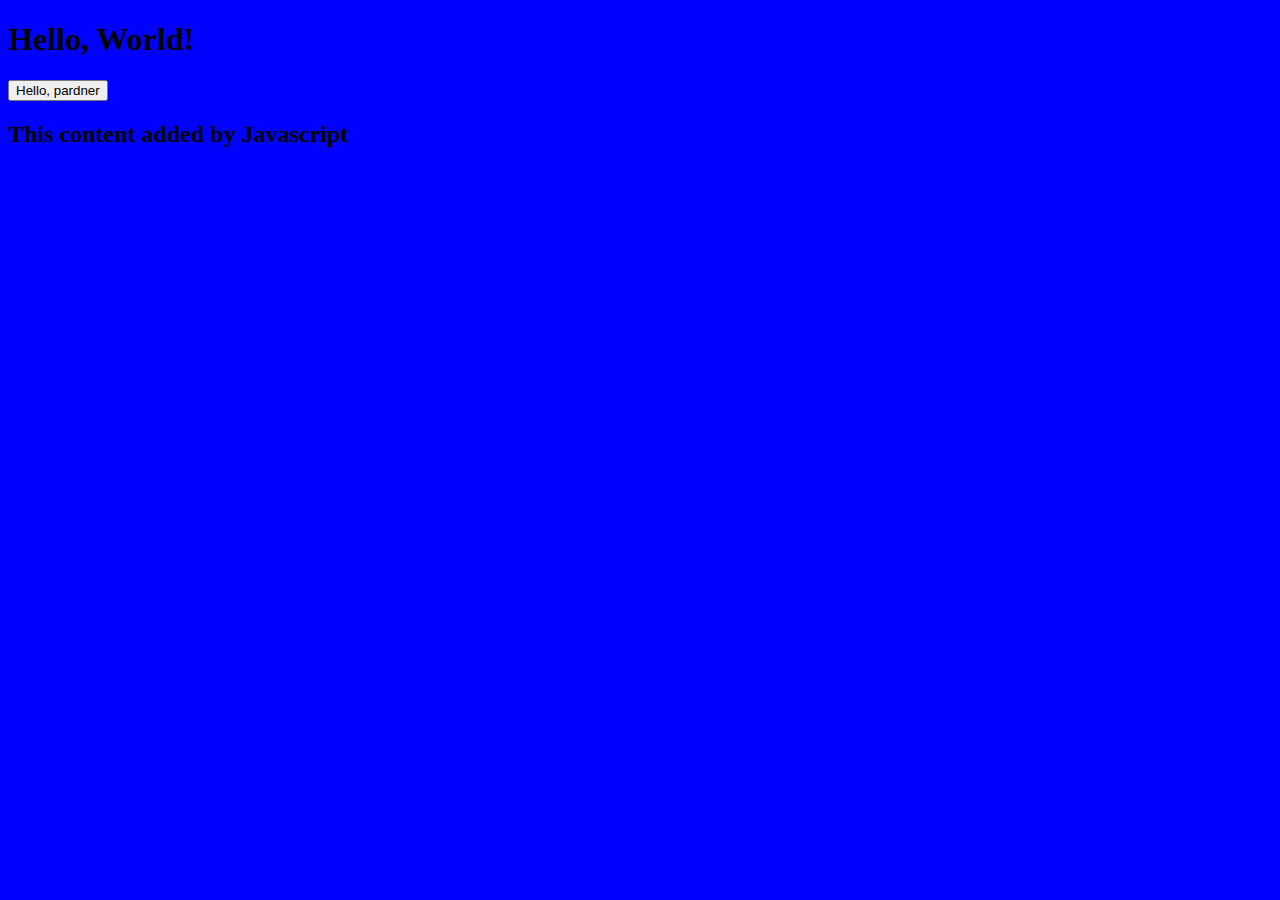
==== index.html @ 244f07d9 "Add button test" ====
<!DOCTYPE html>
<html lang="en">
    <head>
        <meta charset="UTF-8">
        <link rel="stylesheet" href="style.css">
        <title>Ben Geier</title>
    </head>
    <body>
        <h1>Hello, World!</h1>
        <button id="button">Hello, pardner</button>
        <script src="script.js"></script>
    </body>
</html>
---- style.css ----
body {
    background: blue;
}
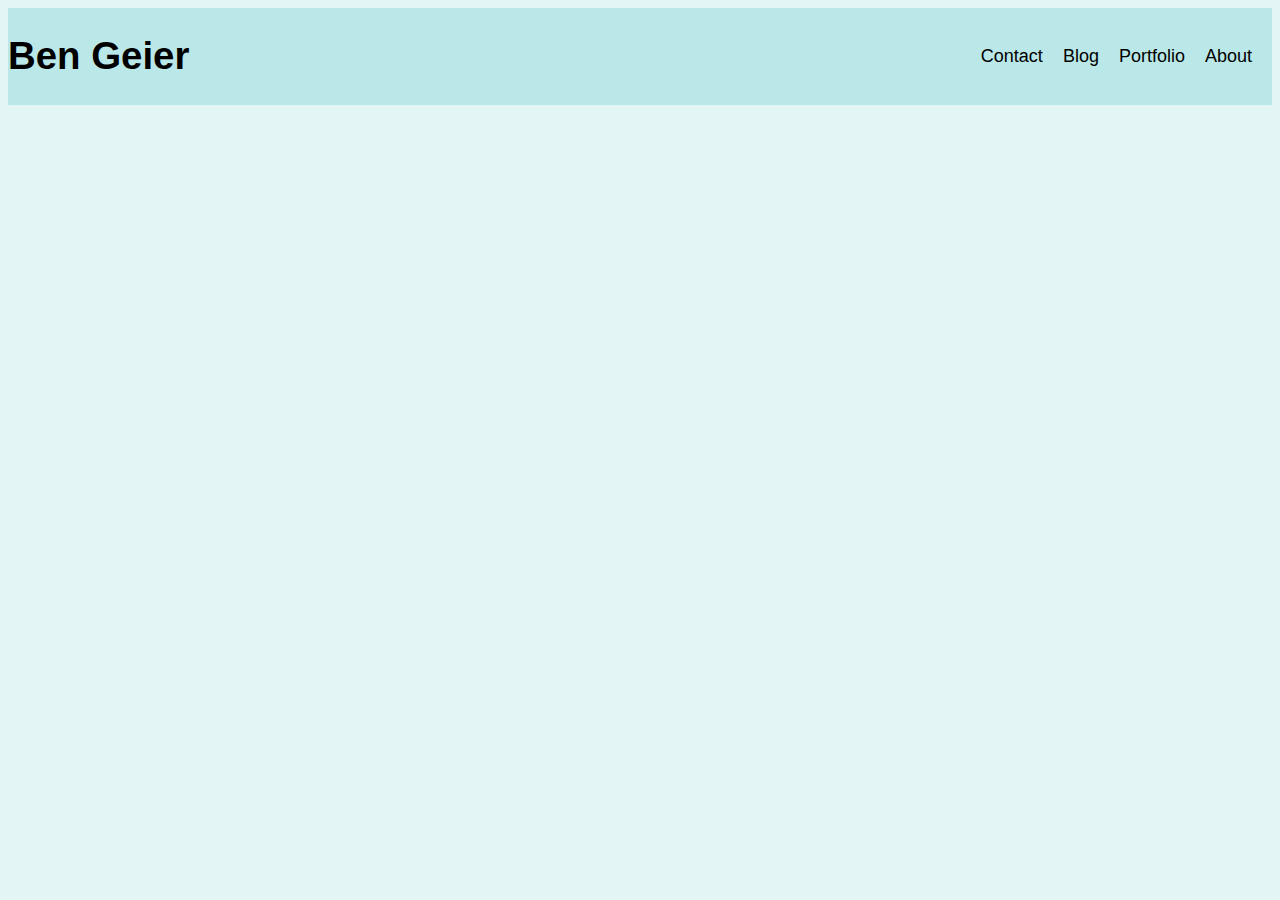
==== commit 76fe9d53: "stylize header in html and css" ====
--- a/index.html
+++ b/index.html
@@ -6,8 +6,29 @@
         <title>Ben Geier</title>
     </head>
     <body>
-        <h1>Hello, World!</h1>
-        <button id="button">Hello, pardner</button>
-        <script src="script.js"></script>
+        <div id="header">
+            <div id ="name">
+                <h1><strong>Ben Geier</strong></h1>
+            </div>
+            <div id="linkBox">
+                <div class="link" id="about">
+                    <p>About</p>
+                </div>
+                <div class="link" id="portfolio">
+                    <p>Portfolio</p>
+                </div>
+                <div class="link" id="blog">
+                    <p>Blog</p>
+                </div>
+                <div class="link" id="contact">
+                    <p>Contact</p>
+                </div>
+            </div>
+
+
+        </div>
+
+
+
     </body>
 </html>--- a/style.css
+++ b/style.css
@@ -1,3 +1,28 @@
 body {
-    background: blue;
-}+    background: #e3f6f5;
+}
+
+#header {
+    background:  #bae8e8;
+    display: flex;
+    justify-content: space-between;
+
+}
+
+#linkBox{
+    display: flex;
+   flex-direction: row-reverse; 
+   align-items: center;
+   padding: 10px;
+}
+
+#name{
+    font-family: 'Lucida Sans', 'Lucida Sans Regular', 'Lucida Grande', 'Lucida Sans Unicode', Geneva, Verdana, sans-serif;
+    font-size: larger;    
+}
+
+.link{
+    font-family: 'Lucida Sans', 'Lucida Sans Regular', 'Lucida Grande', 'Lucida Sans Unicode', Geneva, Verdana, sans-serif;
+    font-size: large;
+    padding: 10px;
+}
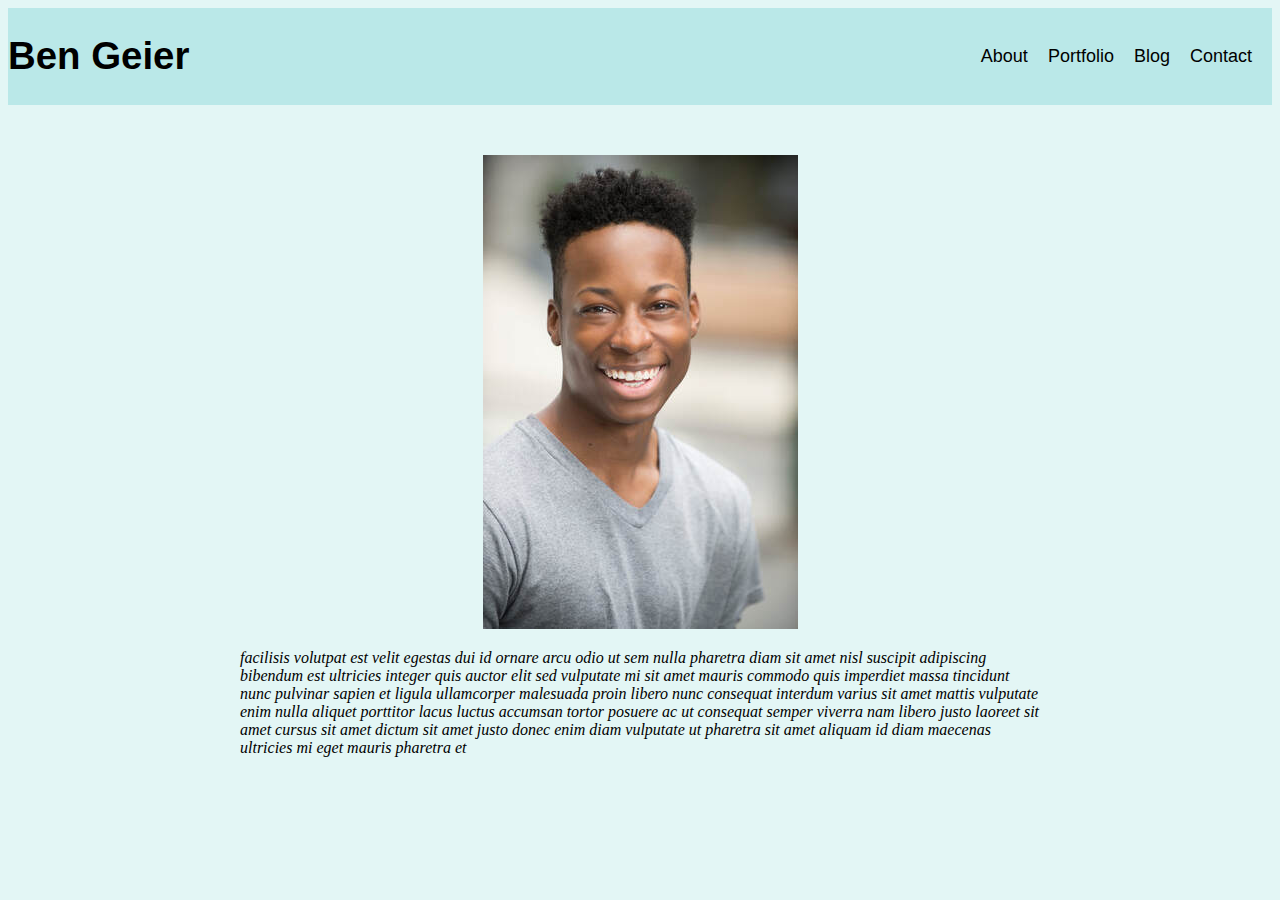
==== commit 1fd21d70: "build out main page, create about page" ====
--- a/index.html
+++ b/index.html
@@ -24,8 +24,15 @@
                     <p>Contact</p>
                 </div>
             </div>
-
-
+        </div>
+        <div id="mainSection">
+            <div id="photo">
+                <img src="filler_headshot.jpeg">
+            </div>
+            <div></div>
+            <div id="mainText">
+                <p><em>facilisis volutpat est velit egestas dui id ornare arcu odio ut sem nulla pharetra diam sit amet nisl suscipit adipiscing bibendum est ultricies integer quis auctor elit sed vulputate mi sit amet mauris commodo quis imperdiet massa tincidunt nunc pulvinar sapien et ligula ullamcorper malesuada proin libero nunc consequat interdum varius sit amet mattis vulputate enim nulla aliquet porttitor lacus luctus accumsan tortor posuere ac ut consequat semper viverra nam libero justo laoreet sit amet cursus sit amet dictum sit amet justo donec enim diam vulputate ut pharetra sit amet aliquam id diam maecenas ultricies mi eget mauris pharetra et</em></p>
+            </div>
         </div>
 
 
--- a/style.css
+++ b/style.css
@@ -11,7 +11,7 @@
 
 #linkBox{
     display: flex;
-   flex-direction: row-reverse; 
+   flex-direction: row; 
    align-items: center;
    padding: 10px;
 }
@@ -26,3 +26,30 @@
     font-size: large;
     padding: 10px;
 }
+
+#mainSection{
+    display: flex;
+    flex-direction: column;
+    align-items: center;
+
+}
+
+#photo{
+   padding-left: 200px;
+   padding-top: 50px;
+   padding-right: 200px;
+
+}
+
+#mainText p{
+    display: flex;
+    justify-content: center;
+    width: 800px;
+}
+
+
+
+
+
+
+
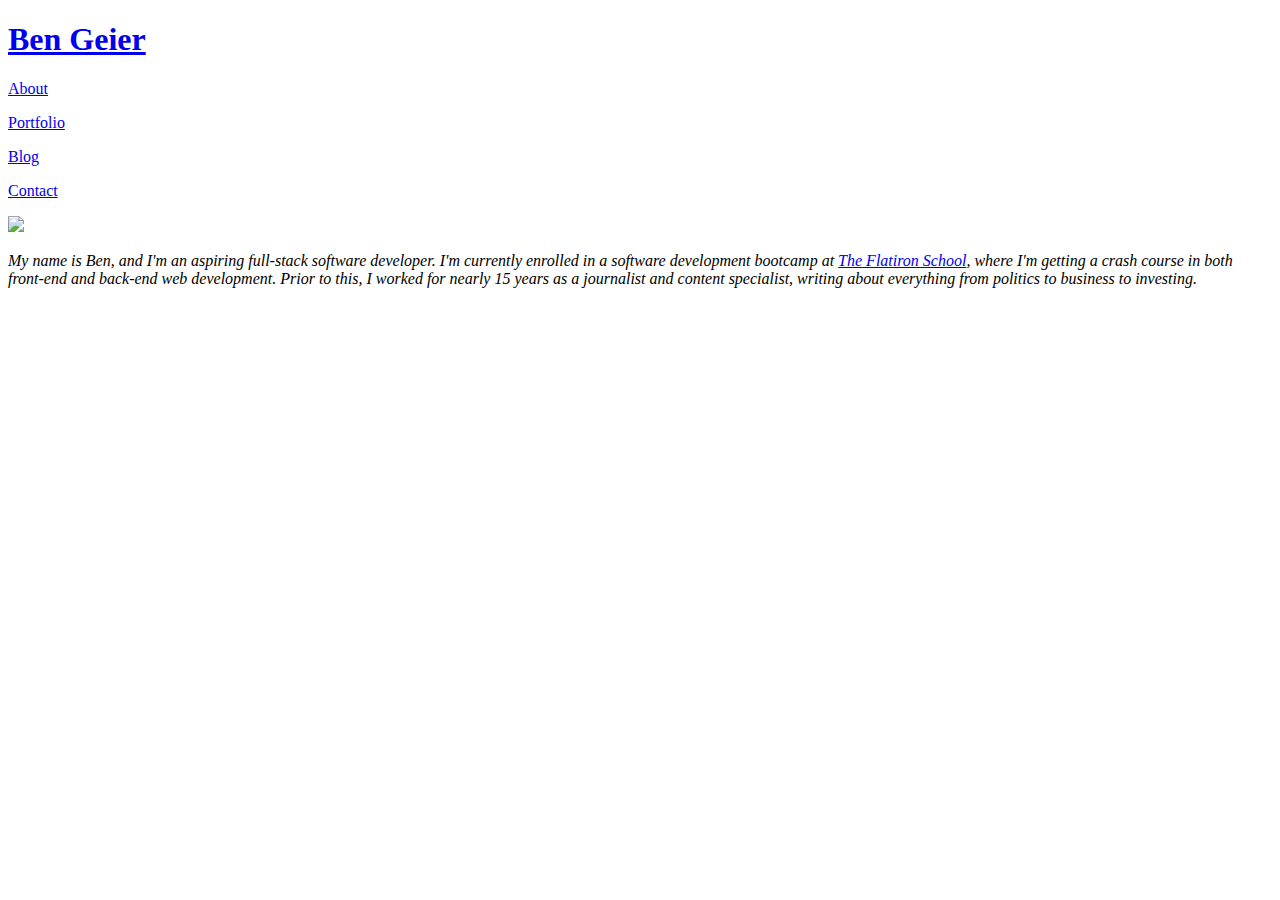
==== commit 07124337: "add contact form" ====
--- a/index.html
+++ b/index.html
@@ -2,36 +2,39 @@
 <html lang="en">
     <head>
         <meta charset="UTF-8">
-        <link rel="stylesheet" href="style.css">
+        <link rel="stylesheet" href="/Users/ben/Development/code/my-personal-website/style.css">
         <title>Ben Geier</title>
     </head>
     <body>
         <div id="header">
             <div id ="name">
-                <h1><strong>Ben Geier</strong></h1>
+                <h1><strong><a href="/Users/ben/Development/code/my-personal-website/index.html">Ben Geier</a></strong></h1>
             </div>
             <div id="linkBox">
                 <div class="link" id="about">
-                    <p>About</p>
+                    <p><a href="/Users/ben/Development/code/my-personal-website/Pages/pages/about.html">About</a></p>
                 </div>
                 <div class="link" id="portfolio">
-                    <p>Portfolio</p>
+                    <p><a href="/Users/ben/Development/code/my-personal-website/Pages/pages/portfolio.html">Portfolio</a></p>
                 </div>
                 <div class="link" id="blog">
-                    <p>Blog</p>
+                    <p><a href="/Users/ben/Development/code/my-personal-website/Pages/pages/blog.html">Blog</a></p>
                 </div>
                 <div class="link" id="contact">
-                    <p>Contact</p>
+                    <p><a href="/Users/ben/Development/code/my-personal-website/Pages/pages/contact.html">Contact</a></p>
                 </div>
             </div>
         </div>
         <div id="mainSection">
             <div id="photo">
-                <img src="filler_headshot.jpeg">
+                <img src="/Users/ben/Development/code/my-personal-website/Pages/main_image_placeholder.png">
             </div>
             <div></div>
             <div id="mainText">
-                <p><em>facilisis volutpat est velit egestas dui id ornare arcu odio ut sem nulla pharetra diam sit amet nisl suscipit adipiscing bibendum est ultricies integer quis auctor elit sed vulputate mi sit amet mauris commodo quis imperdiet massa tincidunt nunc pulvinar sapien et ligula ullamcorper malesuada proin libero nunc consequat interdum varius sit amet mattis vulputate enim nulla aliquet porttitor lacus luctus accumsan tortor posuere ac ut consequat semper viverra nam libero justo laoreet sit amet cursus sit amet dictum sit amet justo donec enim diam vulputate ut pharetra sit amet aliquam id diam maecenas ultricies mi eget mauris pharetra et</em></p>
+                <p><em>My name is Ben, and I'm an aspiring full-stack software developer.
+                       I'm currently enrolled in a software development bootcamp at <a href="https://https://flatironschool.com">The Flatiron School</a>, where I'm getting a crash course in both front-end and back-end web development.
+                       Prior to this, I worked for nearly 15 years as a journalist and content specialist, writing about everything from politics to business to investing.
+                </em></p>
             </div>
         </div>
 
